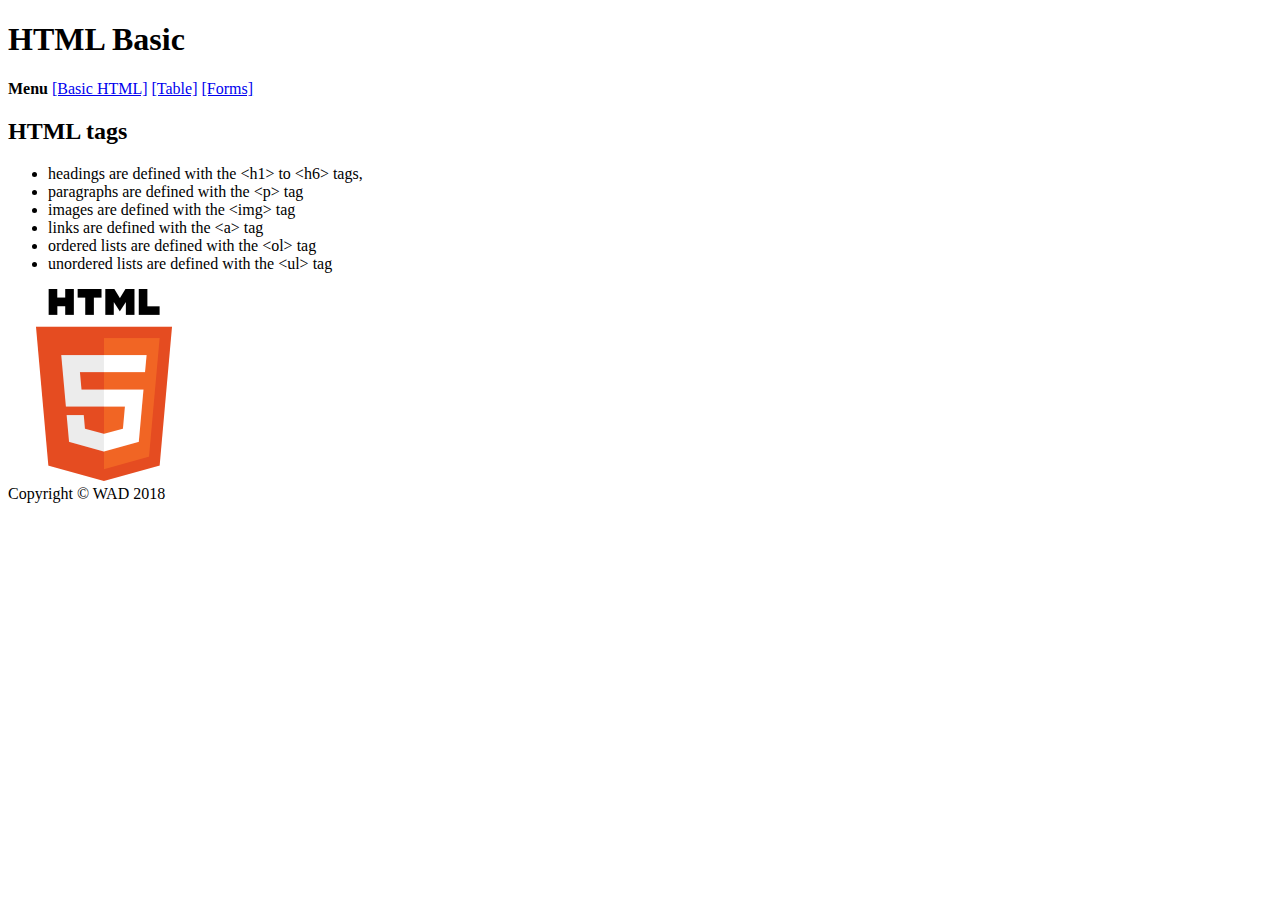
==== index.html @ 0074294a "Lab 1 - initial version" ====
<!DOCTYPE html>
<html>

<head>
    <meta charset="utf-8" />
    <title>WAD - Index</title>
</head>

<body>
    <div id="container">
        <header>
            <h1>HTML Basic</h1>
        </header>

        <nav>
            <b>Menu</b> <a href="index.html">[Basic HTML]</a> <a href="table.html">[Table]</a> <a href="forms.html">[Forms]</a>
        </nav>

        <article>
            <h2>HTML tags</h2>

            <ul>
                <li>headings are defined with the &lt;h1&gt; to &lt;h6&gt; tags,</li>
                <li>paragraphs are defined with the &lt;p&gt; tag</li>
                <li>images are defined with the &lt;img&gt; tag</li>
                <li>links are defined with the &lt;a&gt; tag</li>
                <li>ordered lists are defined with the &lt;ol&gt; tag</li>
                <li>unordered lists are defined with the &lt;ul&gt; tag</li>
            </ul>

            <img src="images/html5.png" alt="HTML5 logo" />

        </article>

        <footer>
            Copyright &copy; WAD 2018
        </footer>
    </div>
</body>

</html>
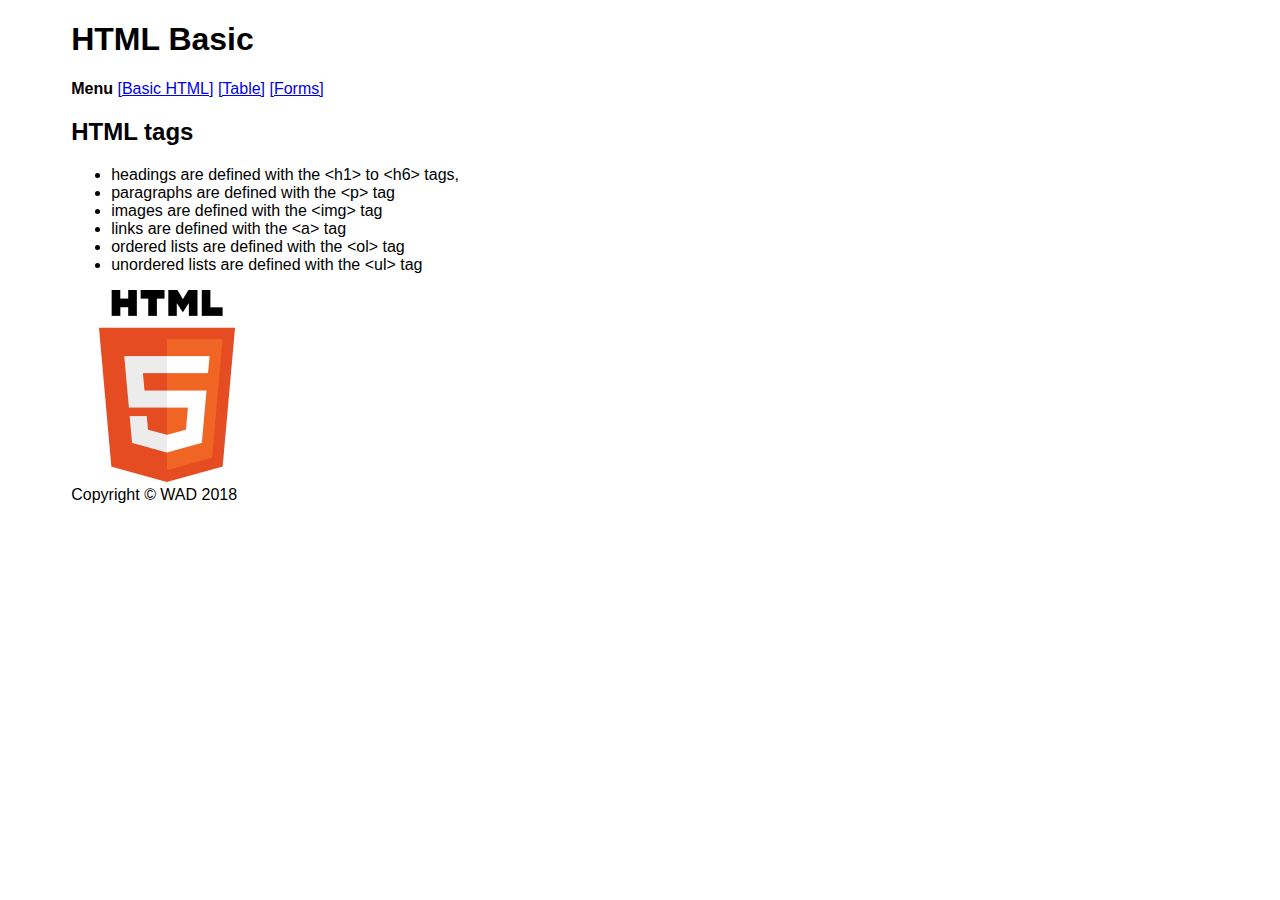
==== commit 2c105af4: "Exercise 1 - added style.css file and <link> elements" ====
--- a/index.html
+++ b/index.html
@@ -4,6 +4,7 @@
 <head>
     <meta charset="utf-8" />
     <title>WAD - Index</title>
+    <link rel="stylesheet" href="style.css" />
 </head>
 
 <body>
--- a/style.css
+++ b/style.css
@@ -0,0 +1,9 @@
+body {
+    font-family: Verdana, Arial, sans-serif;
+    font-size: 12pt;
+}
+
+div#container {
+    width: 90%;
+    margin: auto;
+}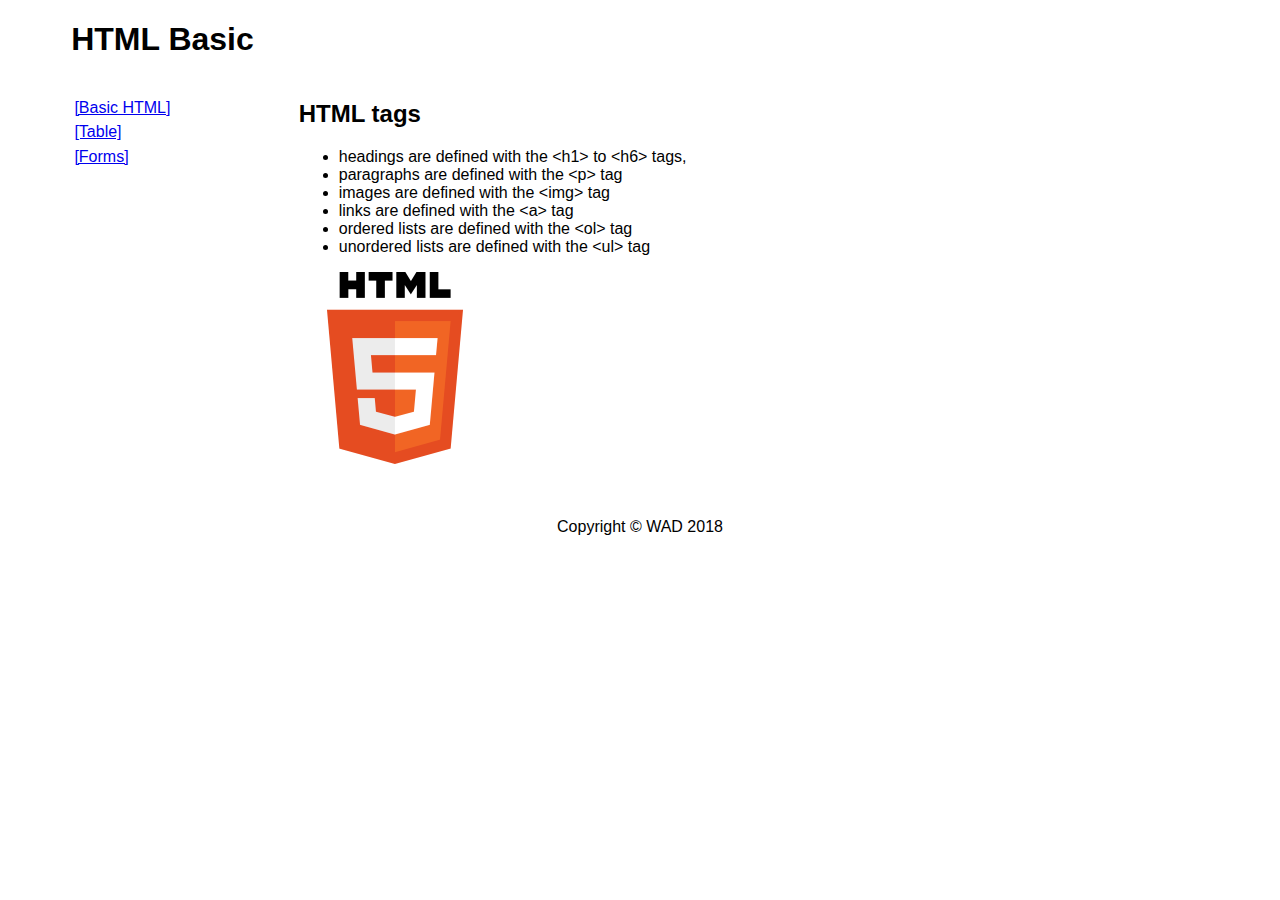
==== commit a6e60995: "Exercise 3 - styling the menu" ====
--- a/index.html
+++ b/index.html
@@ -14,7 +14,11 @@
         </header>
 
         <nav>
-            <b>Menu</b> <a href="index.html">[Basic HTML]</a> <a href="table.html">[Table]</a> <a href="forms.html">[Forms]</a>
+            <ul>
+                <li><a href="index.html">[Basic HTML]</a></li>
+                <li><a href="table.html">[Table]</a></li>
+                <li><a href="forms.html">[Forms]</a></li>
+            </ul>
         </nav>
 
         <article>
--- a/style.css
+++ b/style.css
@@ -6,4 +6,59 @@
 div#container {
     width: 90%;
     margin: auto;
+}
+
+table {
+    margin: 50px auto;
+    border-collapse: collapse;
+}
+
+td {
+    padding: 0.5em;
+}
+
+table#main td {
+    border: 1px black solid;    
+}
+
+thead, tfoot {
+    text-align: center;
+}
+
+.positive {
+    background-color: lime;
+}
+
+.negative {
+    background-color: pink;
+}
+
+nav {
+    width: 20%;
+    float: left;
+}
+
+nav ul {
+    list-style-type: none;
+    padding: 0;
+}
+
+nav ul li a {
+    display: block;
+    padding: 0.2em;
+}
+
+nav ul li a:hover {
+    color: red;
+}
+
+article {
+    float: right;
+    width: 80%;
+}
+
+footer {
+    clear: both;
+    padding-top: 50px;
+    text-align: center;
 }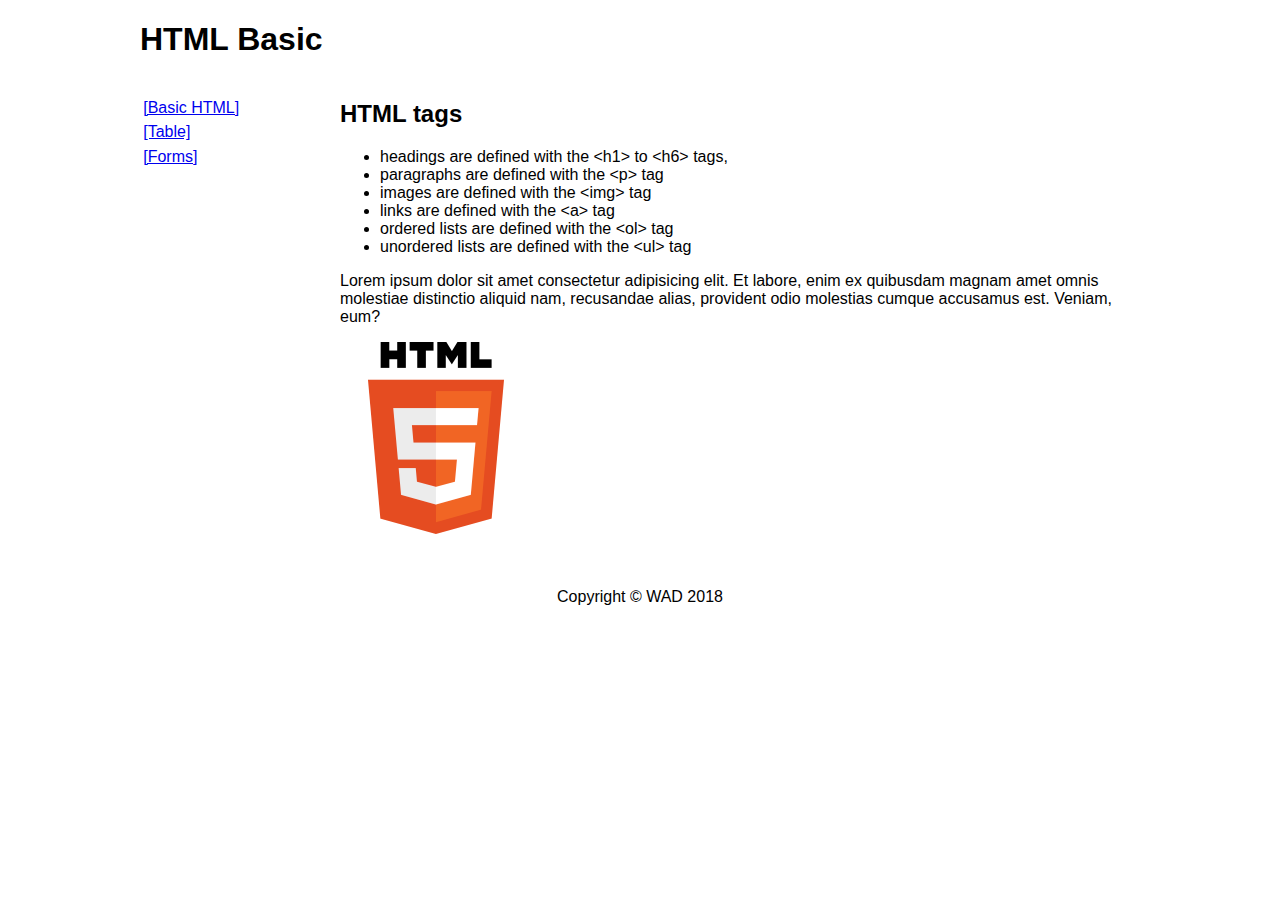
==== commit 67dcc00d: "Add media queries, maximum width and collapsible menu" ====
--- a/index.html
+++ b/index.html
@@ -5,6 +5,12 @@
     <meta charset="utf-8" />
     <title>WAD - Index</title>
     <link rel="stylesheet" href="style.css" />
+
+    <script>
+        function show() {
+            document.getElementById('menu').style.display = 'block';
+        }
+    </script>
 </head>
 
 <body>
@@ -13,7 +19,9 @@
             <h1>HTML Basic</h1>
         </header>
 
-        <nav>
+        <button onclick="show()" id="collapse">Expand</button>
+
+        <nav id="menu">
             <ul>
                 <li><a href="index.html">[Basic HTML]</a></li>
                 <li><a href="table.html">[Table]</a></li>
@@ -33,6 +41,8 @@
                 <li>unordered lists are defined with the &lt;ul&gt; tag</li>
             </ul>
 
+            <p>Lorem ipsum dolor sit amet consectetur adipisicing elit. Et labore, enim ex quibusdam magnam amet omnis molestiae distinctio aliquid nam, recusandae alias, provident odio molestias cumque accusamus est. Veniam, eum?</p>
+
             <img src="images/html5.png" alt="HTML5 logo" />
 
         </article>
--- a/style.css
+++ b/style.css
@@ -6,6 +6,7 @@
 div#container {
     width: 90%;
     margin: auto;
+    max-width: 1000px;
 }
 
 table {
@@ -61,4 +62,32 @@
     clear: both;
     padding-top: 50px;
     text-align: center;
+}
+
+button#collapse {
+    display: none;
+}
+
+.hidden {
+    display: none;
+}
+
+.error {
+    background-color: palevioletred;
+    color: red;
+}
+
+@media screen and (max-width: 360px) {
+    article {
+        float: none;
+    }
+
+    nav {
+        float: none;
+        display: none;
+    }
+
+    button#collapse {
+        display: block;
+    }
 }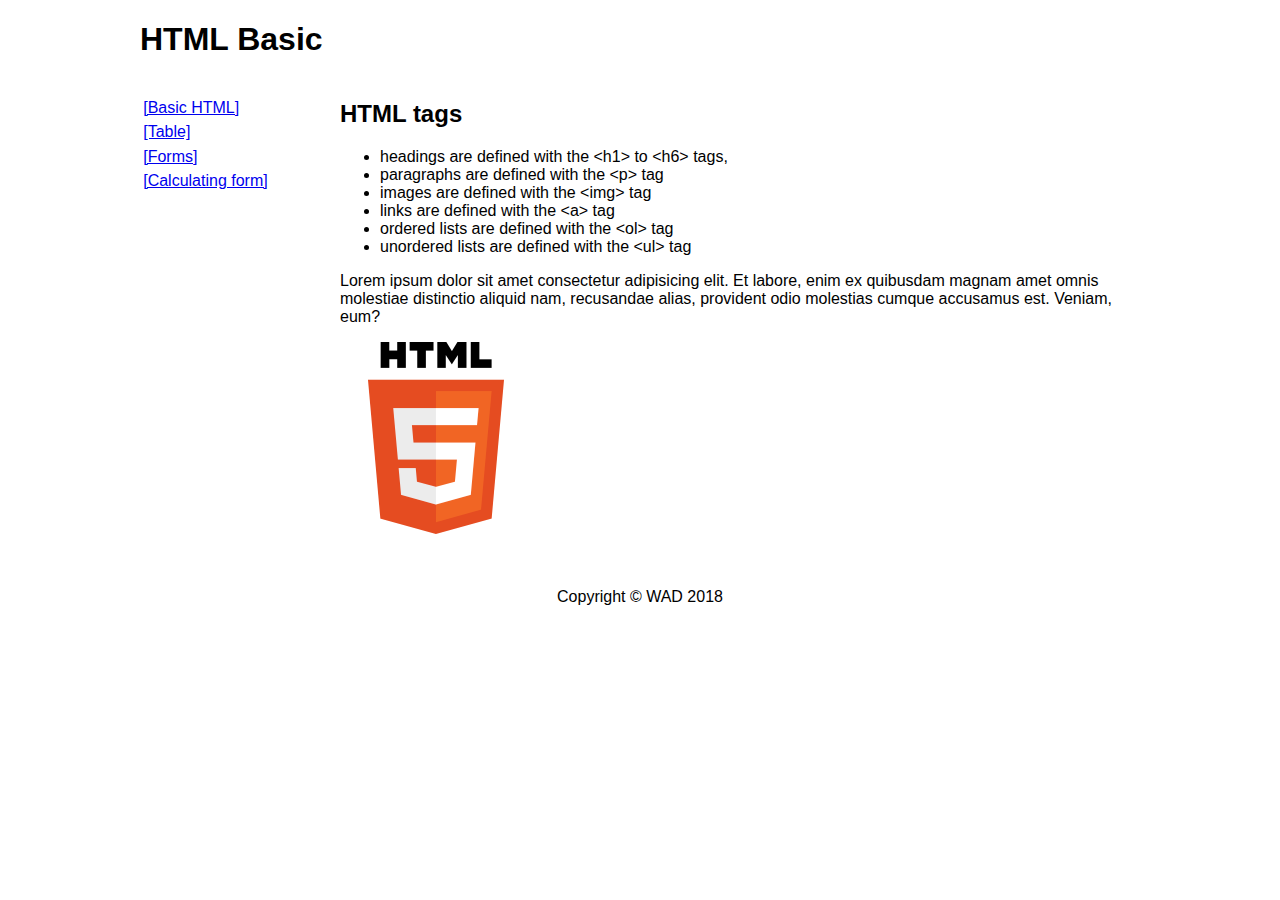
==== commit 56bb6eaa: "Add calculating form (form2)" ====
--- a/index.html
+++ b/index.html
@@ -26,6 +26,7 @@
                 <li><a href="index.html">[Basic HTML]</a></li>
                 <li><a href="table.html">[Table]</a></li>
                 <li><a href="forms.html">[Forms]</a></li>
+                <li><a href="form2.html">[Calculating form]</a></li>
             </ul>
         </nav>
 
--- a/style.css
+++ b/style.css
@@ -73,8 +73,7 @@
 }
 
 .error {
-    background-color: palevioletred;
-    color: red;
+    border: 2px red solid;
 }
 
 @media screen and (max-width: 360px) {
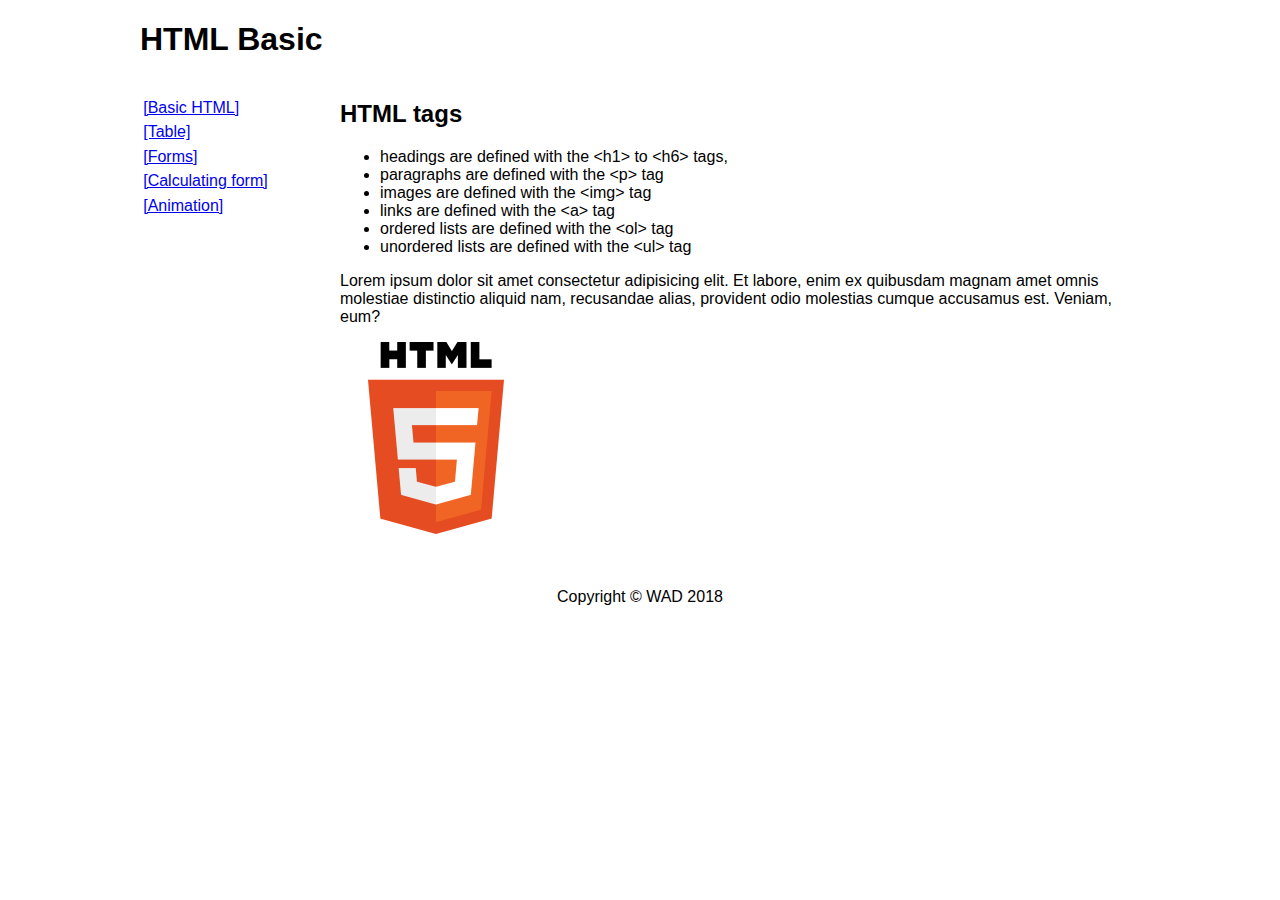
==== commit 8a4982b6: "Update menu and animation example" ====
--- a/index.html
+++ b/index.html
@@ -27,6 +27,7 @@
                 <li><a href="table.html">[Table]</a></li>
                 <li><a href="forms.html">[Forms]</a></li>
                 <li><a href="form2.html">[Calculating form]</a></li>
+                <li><a href="animation.html">[Animation]</a></li>
             </ul>
         </nav>
 
